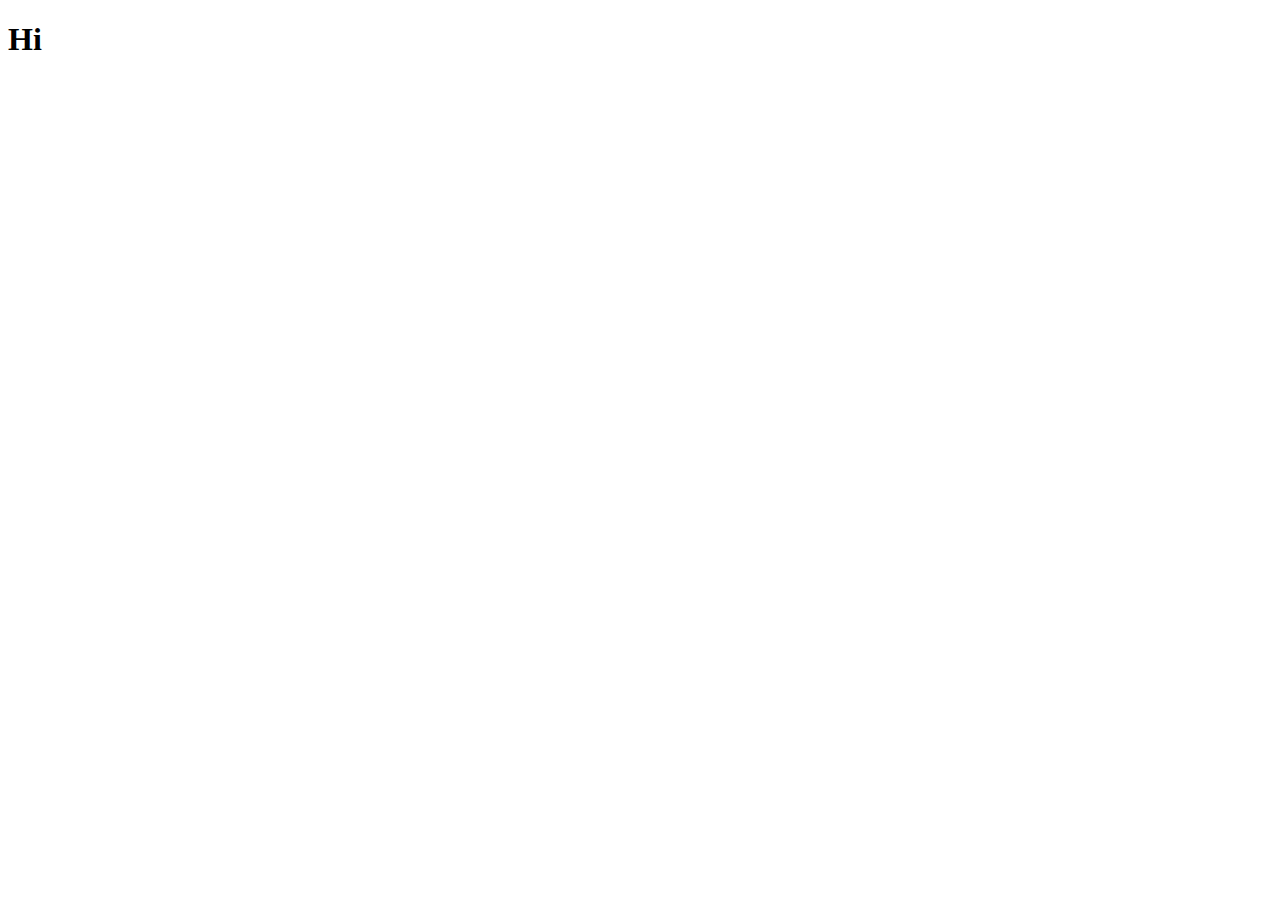
==== nextpage.html @ dec50045 "added" ====
<!DOCTYPE html>
<html>

    <head>
        <title>This is a first HTML example for web course 21A</title>
    </head>
    
    <body>
        <h1> Hi</h1>
    </body>
    
</html>


  <!-- in  cmd file:
  git add --all
  git status
  git commit -m "added web2.html" (local repository is updated)
  git push --all (cloud reposetory is updated)  
  -->
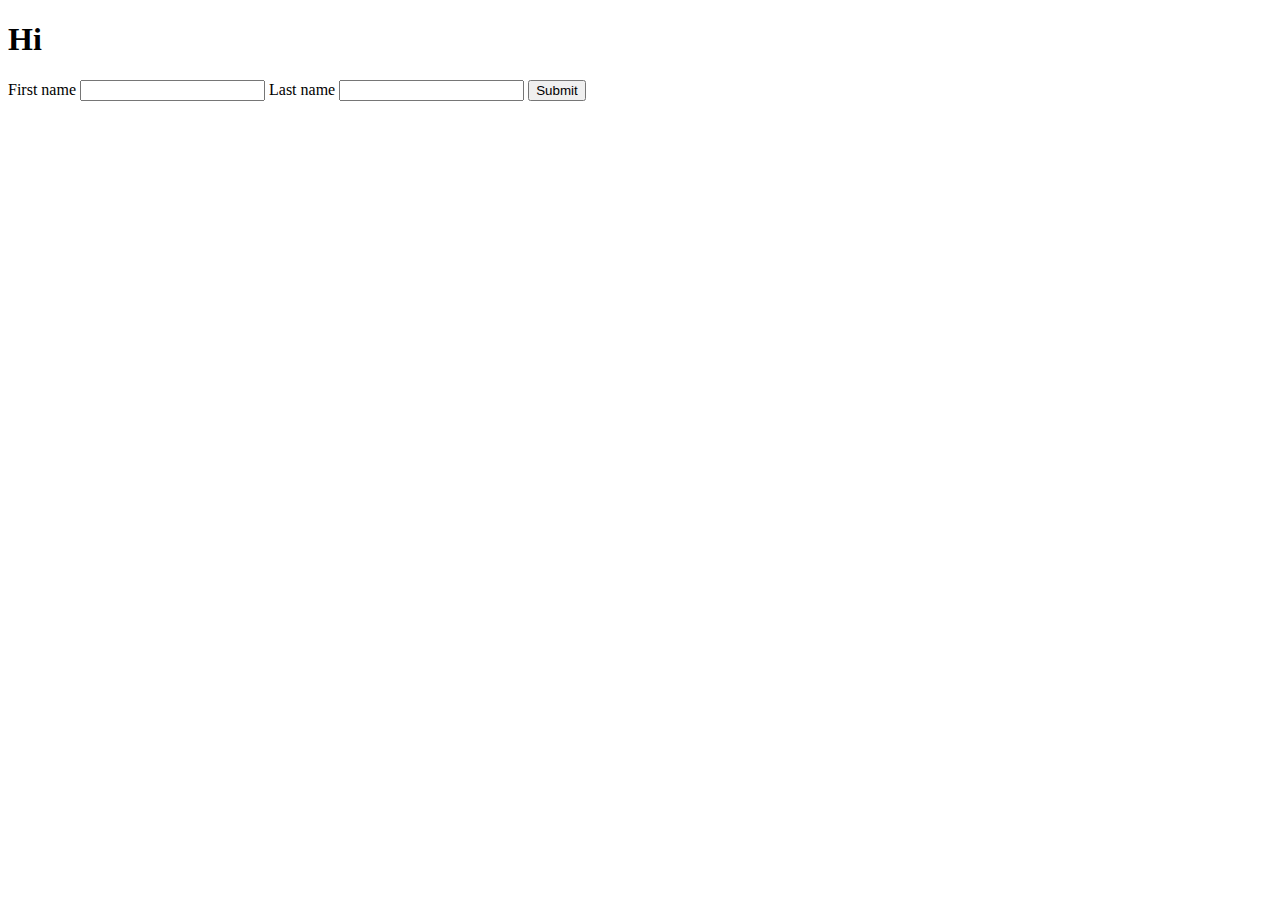
==== commit 28dc7b9f: "ADD" ====
--- a/nextpage.html
+++ b/nextpage.html
@@ -7,6 +7,14 @@
     
     <body>
         <h1> Hi</h1>
+        <form>
+            <label>First name</label>
+            <input type="text">
+            <label>Last name</label>
+            <input type="text">
+            <input type="submit">
+            
+        </form>
     </body>
     
 </html>
